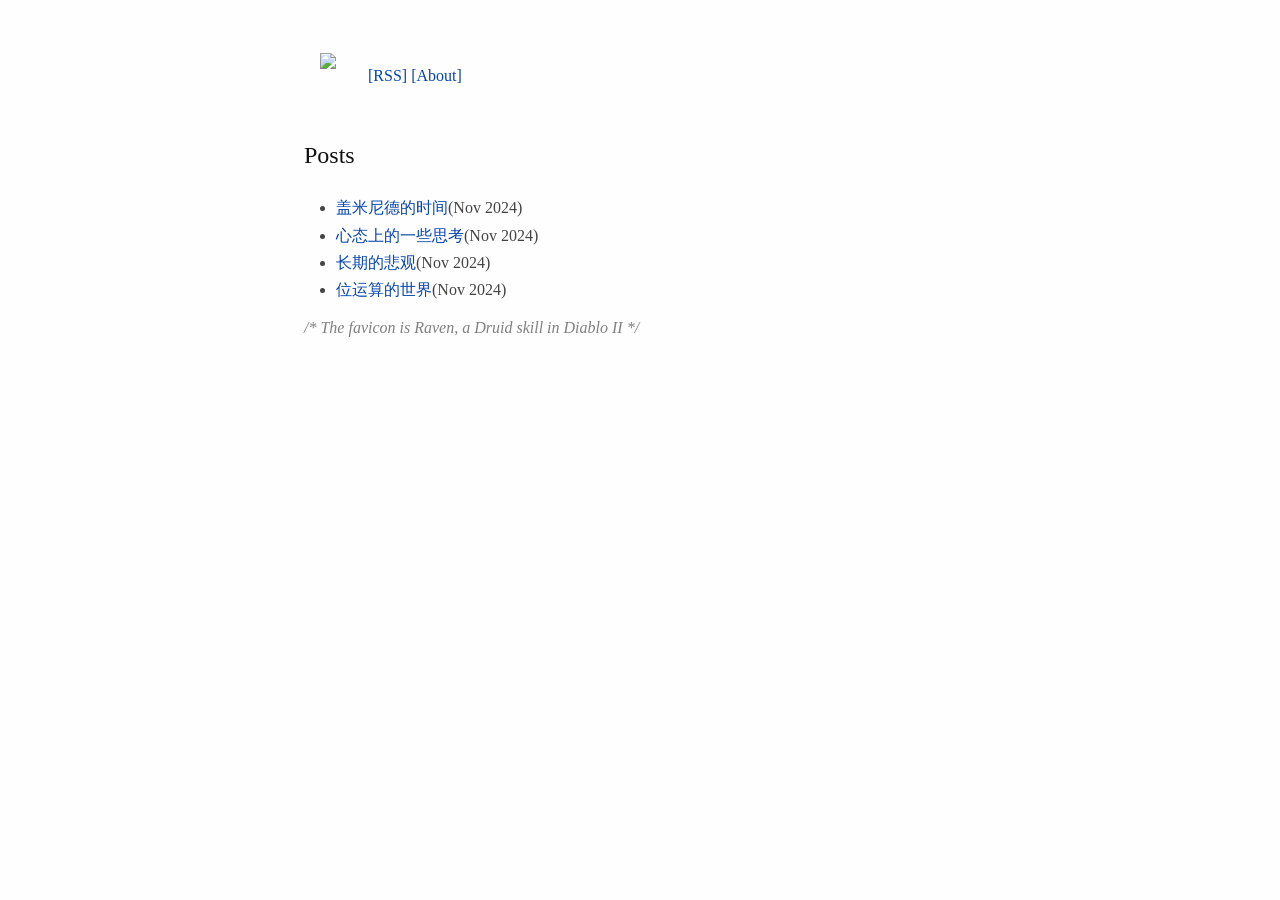
==== index.html @ 66f5a31d "first commit" ====
<!DOCTYPE html>
<html lang="en">

<head>
  <title>Ground Oddity</title>

  <meta charset="utf-8">
  <link rel="stylesheet" type="text/css" href='static/style.css' />
  <!-- The orginal CSS is from https://gist.github.com/killercup/5917178, Thanks! -->
  <link rel="icon" href="/static/favicon.ico" type="image/x-icon" />
  <link rel="shortcut icon" href="/static/favicon.ico" type="image/x-icon" />
  <!-- ; The favicon is
  <a href="http://diablo.wikia.com/wiki/Raven">Raven</a>, a Druid skill in
  <a href="https://en.wikipedia.org/wiki/Diablo_II">Diablo II</a> -->

  <meta name="google-site-verification" content="vAQHjUuTdIGja16wxCarfwIS4qQ4BgKN0xUbLfdHVmY" />
  <meta name="author" content="Jiahao Cai">
  <meta name="viewport" content="width=device-width, initial-scale=1" />

  <!-- Global site tag (gtag.js) - Google Analytics -->
  <script async src="https://www.googletagmanager.com/gtag/js?id=UA-116308654-1"></script>
  <script>
    window.dataLayer = window.dataLayer || [];
    function gtag() { dataLayer.push(arguments); }
    gtag('js', new Date());

    gtag('config', 'UA-116308654-1');
  </script>
</head>

<body>
  <table style="margin-top:1.5em; border: none;">
    <td style="border: none;">
      <a href="#">
        <img src="static/logo.png" align="bottom" style="margin-bottom: 20px;margin-top: 10px;">
      </a>
    </td>
    <td style="border: none; vertical-align: bottom;">
      <a href="atom.xml">[RSS]</a>
      <a href="about.html">[About]</a>
    </td>
  </table>
  <h3>
    Posts
  </h3>
  <ul>
    <li>
      <a class="posts" href="posts/something_interesting.html">盖米尼德的时间</a>(Nov 2024)
    </li>
    <li>
      <a class="posts" href="posts/thought_of_mindset.html">心态上的一些思考</a>(Nov 2024)
    </li>
    <li>
      <a class="posts" href="posts/longterm_pessimism.html">长期的悲观</a>(Nov 2024)
    </li>
    <li>
      <a class="posts" href="posts/the_world_of_bit.html">位运算的世界</a>(Nov 2024)
    </li>
  </ul>



  <div class="clear"></div>
  <div style="position: relative; bottom: 5px">
    <p style="color:gray;"> 
      <i>
        /* The favicon is Raven, a Druid skill in Diablo II */
      </i>
    </p>
  </div>
</body>


</html>
---- static/style.css ----
/*
 * I add this to html files generated with pandoc.
 */

 html {
    font-size: 100%;
    overflow-y: scroll;
    -webkit-text-size-adjust: 100%;
    -ms-text-size-adjust: 100%;
  }
  
  body {
    color: #444;
    font-family: Georgia, Palatino, 'Palatino Linotype', Times, 'Times New Roman', serif;
    font-size: 12px;
    line-height: 1.7;
    padding: 1em;
    margin: auto;
    max-width: 42em;
    background: #fefefe;
  }
  
  a {
    color: #0645ad;
    text-decoration: none;
  }
  
  a:visited {
    color: #0b0080;
  }
  
  a:hover {
    color: #06e;
  }
  
  a:active {
    color: #faa700;
  }
  
  a:focus {
    outline: thin dotted;
  }
  
  *::-moz-selection {
    background: rgba(255, 255, 0, 0.3);
    color: #000;
  }
  
  *::selection {
    background: rgba(255, 255, 0, 0.3);
    color: #000;
  }
  
  a::-moz-selection {
    background: rgba(255, 255, 0, 0.3);
    color: #0645ad;
  }
  
  a::selection {
    background: rgba(255, 255, 0, 0.3);
    color: #0645ad;
  }
  
  p {
    margin: 1em 0;
  }
  
  img {
    max-width: 100%;
  }
  
  h1, h2, h3, h4, h5, h6 {
    color: #111;
    line-height: 125%;
    margin-top: 2em;
    font-weight: normal;
  }
  
  h4, h5, h6 {
    font-weight: bold;
  }
  
  h1 {
    font-size: 2.5em;
  }
  
  h2 {
    font-size: 2em;
  }
  
  h3 {
    font-size: 1.5em;
  }
  
  h4 {
    font-size: 1.2em;
  }
  
  h5 {
    font-size: 1em;
  }
  
  h6 {
    font-size: 0.9em;
  }
  
  blockquote {
    color: #666666;
    margin: 0;
    padding-left: 3em;
    border-left: 0.5em #EEE solid;
  }
  
  hr {
    display: block;
    height: 2px;
    border: 0;
    border-top: 1px solid #aaa;
    border-bottom: 1px solid #eee;
    margin: 1em 0;
    padding: 0;
  }
  
  pre, code, kbd, samp {
    color: #000;
    font-family: monospace, monospace;
    _font-family: 'courier new', monospace;
    font-size: 0.98em;
  }
  
  pre {
    white-space: pre;
    white-space: pre-wrap;
    word-wrap: break-word;
  }
  
  b, strong {
    font-weight: bold;
  }
  
  dfn {
    font-style: italic;
  }
  
  ins {
    background: #ff9;
    color: #000;
    text-decoration: none;
  }
  
  mark {
    background: #ff0;
    color: #000;
    font-style: italic;
    font-weight: bold;
  }
  
  sub, sup {
    font-size: 75%;
    line-height: 0;
    position: relative;
    vertical-align: baseline;
  }
  
  sup {
    top: -0.5em;
  }
  
  sub {
    bottom: -0.25em;
  }
  
  ul, ol {
    margin: 1em 0;
    padding: 0 0 0 2em;
  }
  
  li p:last-child {
    margin-bottom: 0;
  }
  
  ul ul, ol ol {
    margin: .3em 0;
  }
  
  dl {
    margin-bottom: 1em;
  }
  
  dt {
    font-weight: bold;
    margin-bottom: .8em;
  }
  
  dd {
    margin: 0 0 .8em 2em;
  }
  
  dd:last-child {
    margin-bottom: 0;
  }
  
  img {
    border: 0;
    -ms-interpolation-mode: bicubic;
    vertical-align: middle;
  }
  
  figure {
    display: block;
    text-align: center;
    margin: 1em 0;
  }
  
  figure img {
    border: none;
    margin: 0 auto;
  }
  
  figcaption {
    font-size: 0.8em;
    font-style: italic;
    margin: 0 0 .8em;
  }
  
  table {
    margin-bottom: 2em;
    border-bottom: 1px solid #ddd;
    border-right: 1px solid #ddd;
    border-spacing: 0;
    border-collapse: collapse;
  }
  
  table th {
    padding: .2em 1em;
    background-color: #eee;
    border-top: 1px solid #ddd;
    border-left: 1px solid #ddd;
  }
  
  table td {
    padding: .2em 1em;
    border-top: 1px solid #ddd;
    border-left: 1px solid #ddd;
    vertical-align: top;
  }
  
  .author {
    font-size: 1.2em;
    text-align: center;
  }
  
  @media only screen and (min-width: 480px) {
    body {
      font-size: 14px;
    }
  }
  @media only screen and (min-width: 768px) {
    body {
      font-size: 16px;
    }
  }
  @media print {
    * {
      background: transparent !important;
      color: black !important;
      filter: none !important;
      -ms-filter: none !important;
    }
  
    body {
      font-size: 12pt;
      max-width: 100%;
    }
  
    a, a:visited {
      text-decoration: underline;
    }
  
    hr {
      height: 1px;
      border: 0;
      border-bottom: 1px solid black;
    }
  
    a[href]:after {
      content: " (" attr(href) ")";
    }
  
    abbr[title]:after {
      content: " (" attr(title) ")";
    }
  
    .ir a:after, a[href^="javascript:"]:after, a[href^="#"]:after {
      content: "";
    }
  
    pre, blockquote {
      border: 1px solid #999;
      padding-right: 1em;
      page-break-inside: avoid;
    }
  
    tr, img {
      page-break-inside: avoid;
    }
  
    img {
      max-width: 100% !important;
    }
  
    @page :left {
      margin: 15mm 20mm 15mm 10mm;
  }
  
    @page :right {
      margin: 15mm 10mm 15mm 20mm;
  }
  
    p, h2, h3 {
      orphans: 3;
      widows: 3;
    }
  
    h2, h3 {
      page-break-after: avoid;
    }
  }
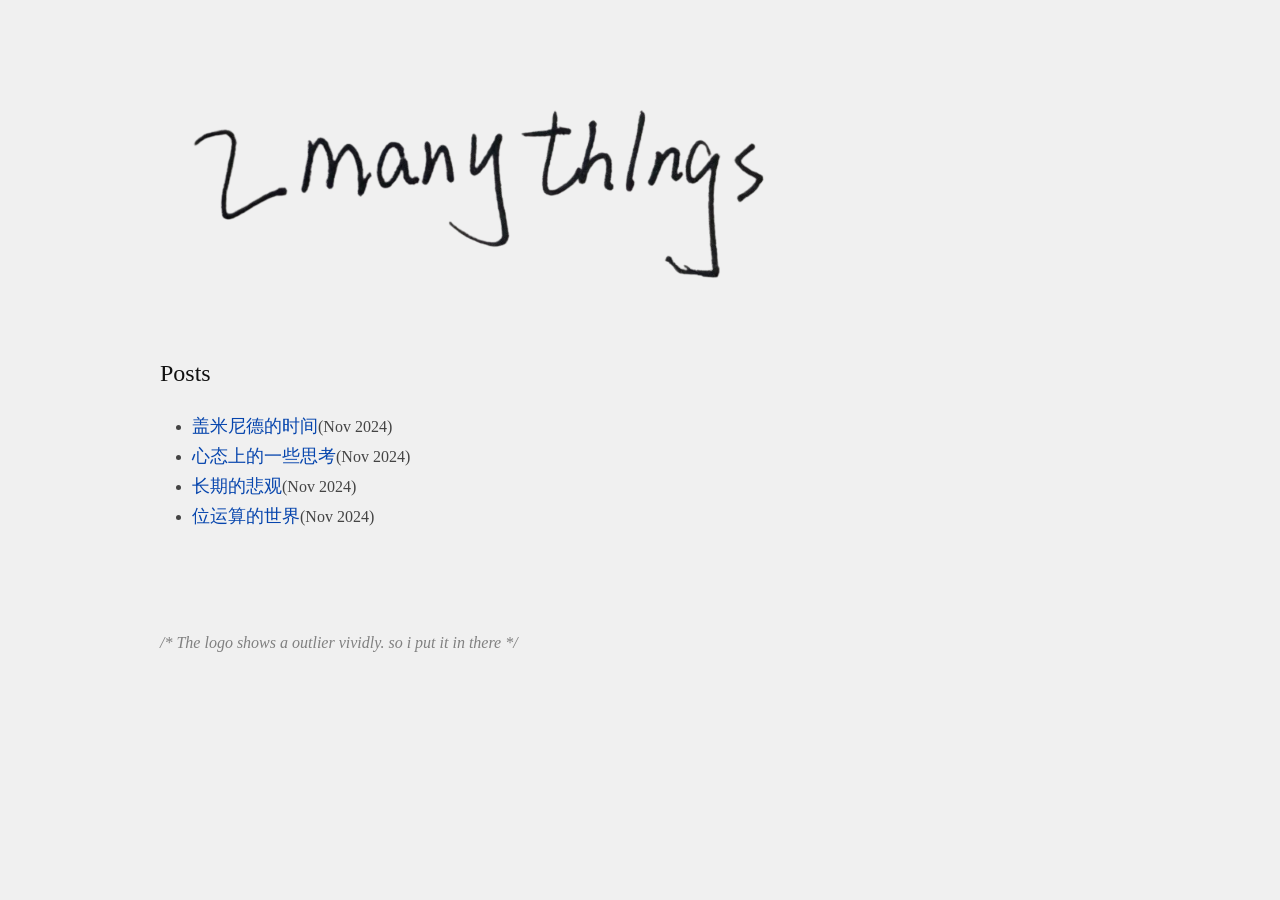
==== commit 8c5f98ba: "update01-24-11-27" ====
--- a/index.html
+++ b/index.html
@@ -2,10 +2,10 @@
 <html lang="en">
 
 <head>
-  <title>Ground Oddity</title>
+  <title>Outlier</title>
 
   <meta charset="utf-8">
-  <link rel="stylesheet" type="text/css" href='static/style.css' />
+  <link rel="stylesheet" href="static/style.css" />
   <!-- The orginal CSS is from https://gist.github.com/killercup/5917178, Thanks! -->
   <link rel="icon" href="/static/favicon.ico" type="image/x-icon" />
   <link rel="shortcut icon" href="/static/favicon.ico" type="image/x-icon" />
@@ -32,12 +32,10 @@
   <table style="margin-top:1.5em; border: none;">
     <td style="border: none;">
       <a href="#">
-        <img src="static/logo.png" align="bottom" style="margin-bottom: 20px;margin-top: 10px;">
+        <img src="static/theme.png" align="bottom" style="margin-bottom: 20px;margin-top: 10px;">
       </a>
     </td>
     <td style="border: none; vertical-align: bottom;">
-      <a href="atom.xml">[RSS]</a>
-      <a href="about.html">[About]</a>
     </td>
   </table>
   <h3>
@@ -64,7 +62,7 @@
   <div style="position: relative; bottom: 5px">
     <p style="color:gray;"> 
       <i>
-        /* The favicon is Raven, a Druid skill in Diablo II */
+        /* The logo shows a outlier vividly. so i put it in there */
       </i>
     </p>
   </div>
--- a/static/style.css
+++ b/static/style.css
@@ -1,328 +1,428 @@
+div.outer {
+  margin: 2% 5% 2% 5%;
+}
+
+body.mobile div.outer {
+  margin: 2% 0% 2% 0%;
+}
+
+a.footnote {
+  font-weight: bold;
+  font-size: 120%;
+  text-decoration: none;
+}
+
+div.inner {
+  margin: 0% 14%;
+  padding: 2% 8% 4% 8%; 
+  border: 1px solid LightGrey;
+}
+
+body.mobile div.inner {
+  margin: 0;
+  padding: 2% 4% 4% 4%;
+}
+
+p.quote{
+  float: right;
+  position: relative;
+  height: 0;    
+}
+
+pre.samp {
+  border-style:outset;
+  /* background-color:#FFF8DC; */
+  background-color: #F4F4A4;
+  line-height :150%;
+  font-size      : 90%;
+  font-family:   Inconsolata, Consolas, "DEJA VU SANS MONO", "DROID SANS MONO", Proggy, monospace;
+  margin-top   : 20px;
+  margin-bottom : 20px;
+  padding-top: 7px;
+  padding-bottom: 7px;
+  padding-left: 7px;
+}
+
+pre.text {
+  border-style:outset;
+  background-color:#F4F4A4;
+  line-height :150%;
+  font-size      : 90%;
+  font-family:   Inconsolata, Consolas, "DEJA VU SANS MONO", "DROID SANS MONO", Proggy, monospace;
+  margin-top   : 20px;
+  margin-bottom : 20px;
+  /* padding-top: 7px; */
+  /* padding-bottom: 7px; */
+  /* padding-left: 7px; */
+  padding: 14px;
+}
+
+pre.o {
+  line-height :150%;
+  font-size      : 90%;
+  font-family:   monospace;
+}
+
+div.sourceCode {
+  border-style:outset;
+  /* background-color:#FFF8DC; */
+  background-color: #F4F4A4;
+  line-height :150%;
+  font-size      : 90%;
+  font-family:   Inconsolata, Consolas, "DEJA VU SANS MONO", "DROID SANS MONO", Proggy, monospace;
+  margin-top   : 20px;
+  margin-bottom : 20px;
+  padding-top: 7px;
+  padding-bottom: 7px;
+  padding-left: 7px;
+}
+
 /*
  * I add this to html files generated with pandoc.
  */
 
- html {
-    font-size: 100%;
-    overflow-y: scroll;
-    -webkit-text-size-adjust: 100%;
-    -ms-text-size-adjust: 100%;
-  }
-  
+html {
+  font-size: 100%;
+  overflow-y: scroll;
+  -webkit-text-size-adjust: 100%;
+  -ms-text-size-adjust: 100%;
+}
+
+
+body {
+  color: #444;
+  font-family: Georgia, Palatino, 'Palatino Linotype', Times, 'Times New Roman', serif;
+  font-size: 12px;
+  line-height: 1.7;
+  padding: 1em;
+  margin: auto;
+  max-width: 60em;
+  background: #f0f0f0;
+  /* background: #fefefe; */
+}
+
+a {
+  color: #0645ad;
+  text-decoration: underline;
+}
+
+a.posts {
+  font-size: 1.1em;
+  text-decoration: none;
+}
+
+a:visited {
+  color: #0b0080;
+}
+
+a:hover {
+  color: #06e;
+}
+
+a:active {
+  color: #faa700;
+}
+
+a:focus {
+  outline: thin dotted;
+}
+
+*::-moz-selection {
+  background: rgba(162, 163, 163, 0.877);
+  color: #000;
+}
+
+*::selection {
+  background: rgba(162, 163, 163, 0.877);
+  color: #000;
+}
+
+a::-moz-selection {
+  background: rgba(162, 163, 163, 0.877);
+  color: #0645ad;
+}
+
+a::selection {
+  background: rgba(162, 163, 163, 0.877);
+  color: #0645ad;
+}
+
+p {
+  margin: 1em 0;
+}
+
+img {
+  max-width: 100%;
+}
+
+h1, h2, h3, h4, h5, h6 {
+  color: #111;
+  line-height: 125%;
+  margin-top:0.5em;
+  font-weight: normal;
+}
+
+h4, h5, h6 {
+  font-weight: bold;
+}
+
+h1 {
+  font-size: 2.5em;
+}
+
+h2 {
+  font-size: 2em;
+}
+
+h3 {
+  font-size: 1.5em;
+}
+
+h4 {
+  font-size: 1.2em;
+}
+
+h5 {
+  font-size: 1em;
+}
+
+h6 {
+  font-size: 0.9em;
+}
+
+blockquote {
+  color: #666666;
+  margin: 0;
+  padding-left: 3em;
+  /* border-left: 0.5em #EEE solid; */
+  border-left: 0.5em rgb(216, 215, 215) solid;
+}
+
+hr {
+  display: block;
+  height: 2px;
+  border: 0;
+  border-top: 1px solid #aaa;
+  border-bottom: 1px solid #eee;
+  margin: 1em 0;
+  padding: 0;
+}
+
+pre, code, kbd, samp {
+  color: #000;
+  font-family: monospace, monospace;
+  _font-family: 'courier new', monospace;
+  font-size: 0.98em;
+}
+
+pre {
+  white-space: pre;
+  white-space: pre-wrap;
+  word-wrap: break-word;
+}
+
+b, strong {
+  font-weight: bold;
+}
+
+dfn {
+  font-style: italic;
+}
+
+ins {
+  background: #ff9;
+  color: #000;
+  text-decoration: none;
+}
+
+mark {
+  background: #ff0;
+  color: #000;
+  font-style: italic;
+  font-weight: bold;
+}
+
+sub, sup {
+  font-size: 75%;
+  line-height: 0;
+  position: relative;
+  vertical-align: baseline;
+}
+
+sup {
+  top: -0.5em;
+}
+
+sub {
+  bottom: -0.25em;
+}
+
+ul, ol {
+  margin: 1em 0;
+  padding: 0 0 0 2em;
+}
+
+li p:last-child {
+  margin-bottom: 0;
+}
+
+ul ul, ol ol {
+  margin: .3em 0;
+}
+
+dl {
+  margin-bottom: 1em;
+}
+
+dt {
+  font-weight: bold;
+  margin-bottom: .8em;
+}
+
+dd {
+  margin: 0 0 .8em 2em;
+}
+
+dd:last-child {
+  margin-bottom: 0;
+}
+
+img {
+  border: 0;
+  -ms-interpolation-mode: bicubic;
+  vertical-align: middle;
+}
+
+figure {
+  display: block;
+  text-align: center;
+  margin: 1em 0;
+}
+
+figure img {
+  border: none;
+  margin: 0 auto;
+}
+
+figcaption {
+  font-size: 0.8em;
+  font-style: italic;
+  margin: 0 0 .8em;
+}
+
+table {
+  margin-bottom: 2em;
+  border-bottom: 1px solid #999;
+  border-right: 1px solid #999;
+  border-spacing: 0;
+  border-collapse: collapse;
+}
+
+table th {
+  padding: .2em 1em;
+  background-color: #eee;
+  border-top: 1px solid #999;
+  border-left: 1px solid #999;
+}
+
+table td {
+  padding: .2em 1em;
+  border-top: 1px solid #999;
+  border-left: 1px solid #999;
+  vertical-align: top;
+}
+
+.author {
+  font-size: 1.2em;
+  text-align: center;
+}
+
+@media only screen and (min-width: 480px) {
   body {
-    color: #444;
-    font-family: Georgia, Palatino, 'Palatino Linotype', Times, 'Times New Roman', serif;
-    font-size: 12px;
-    line-height: 1.7;
-    padding: 1em;
-    margin: auto;
-    max-width: 42em;
-    background: #fefefe;
-  }
-  
-  a {
-    color: #0645ad;
-    text-decoration: none;
-  }
-  
-  a:visited {
-    color: #0b0080;
-  }
-  
-  a:hover {
-    color: #06e;
-  }
-  
-  a:active {
-    color: #faa700;
-  }
-  
-  a:focus {
-    outline: thin dotted;
-  }
-  
-  *::-moz-selection {
-    background: rgba(255, 255, 0, 0.3);
-    color: #000;
-  }
-  
-  *::selection {
-    background: rgba(255, 255, 0, 0.3);
-    color: #000;
-  }
-  
-  a::-moz-selection {
-    background: rgba(255, 255, 0, 0.3);
-    color: #0645ad;
-  }
-  
-  a::selection {
-    background: rgba(255, 255, 0, 0.3);
-    color: #0645ad;
-  }
-  
-  p {
-    margin: 1em 0;
-  }
-  
+    font-size: 14px;
+  }
+}
+@media only screen and (min-width: 768px) {
+  body {
+    font-size: 16px;
+  }
+}
+@media print {
+  * {
+    background: transparent !important;
+    color: black !important;
+    filter: none !important;
+    -ms-filter: none !important;
+  }
+
+  body {
+    font-size: 12pt;
+    max-width: 100%;
+  }
+
+  a, a:visited {
+    text-decoration: underline;
+  }
+
+  hr {
+    height: 1px;
+    border: 0;
+    border-bottom: 1px solid black;
+  }
+
+  a[href]:after {
+    content: " (" attr(href) ")";
+  }
+
+  abbr[title]:after {
+    content: " (" attr(title) ")";
+  }
+
+  .ir a:after, a[href^="javascript:"]:after, a[href^="#"]:after {
+    content: "";
+  }
+
+  pre, blockquote {
+    border: 1px solid #999;
+    padding-right: 1em;
+    page-break-inside: avoid;
+  }
+
+  tr, img {
+    page-break-inside: avoid;
+  }
+
   img {
-    max-width: 100%;
-  }
-  
-  h1, h2, h3, h4, h5, h6 {
-    color: #111;
-    line-height: 125%;
-    margin-top: 2em;
-    font-weight: normal;
-  }
-  
-  h4, h5, h6 {
-    font-weight: bold;
-  }
-  
-  h1 {
-    font-size: 2.5em;
-  }
-  
-  h2 {
-    font-size: 2em;
-  }
-  
-  h3 {
-    font-size: 1.5em;
-  }
-  
-  h4 {
-    font-size: 1.2em;
-  }
-  
-  h5 {
-    font-size: 1em;
-  }
-  
-  h6 {
-    font-size: 0.9em;
-  }
-  
-  blockquote {
-    color: #666666;
-    margin: 0;
-    padding-left: 3em;
-    border-left: 0.5em #EEE solid;
-  }
-  
-  hr {
-    display: block;
-    height: 2px;
-    border: 0;
-    border-top: 1px solid #aaa;
-    border-bottom: 1px solid #eee;
-    margin: 1em 0;
-    padding: 0;
-  }
-  
-  pre, code, kbd, samp {
-    color: #000;
-    font-family: monospace, monospace;
-    _font-family: 'courier new', monospace;
-    font-size: 0.98em;
-  }
-  
-  pre {
-    white-space: pre;
-    white-space: pre-wrap;
-    word-wrap: break-word;
-  }
-  
-  b, strong {
-    font-weight: bold;
-  }
-  
-  dfn {
-    font-style: italic;
-  }
-  
-  ins {
-    background: #ff9;
-    color: #000;
-    text-decoration: none;
-  }
-  
-  mark {
-    background: #ff0;
-    color: #000;
-    font-style: italic;
-    font-weight: bold;
-  }
-  
-  sub, sup {
-    font-size: 75%;
-    line-height: 0;
-    position: relative;
-    vertical-align: baseline;
-  }
-  
-  sup {
-    top: -0.5em;
-  }
-  
-  sub {
-    bottom: -0.25em;
-  }
-  
-  ul, ol {
-    margin: 1em 0;
-    padding: 0 0 0 2em;
-  }
-  
-  li p:last-child {
-    margin-bottom: 0;
-  }
-  
-  ul ul, ol ol {
-    margin: .3em 0;
-  }
-  
-  dl {
-    margin-bottom: 1em;
-  }
-  
-  dt {
-    font-weight: bold;
-    margin-bottom: .8em;
-  }
-  
-  dd {
-    margin: 0 0 .8em 2em;
-  }
-  
-  dd:last-child {
-    margin-bottom: 0;
-  }
-  
-  img {
-    border: 0;
-    -ms-interpolation-mode: bicubic;
-    vertical-align: middle;
-  }
-  
-  figure {
-    display: block;
-    text-align: center;
-    margin: 1em 0;
-  }
-  
-  figure img {
-    border: none;
-    margin: 0 auto;
-  }
-  
-  figcaption {
-    font-size: 0.8em;
-    font-style: italic;
-    margin: 0 0 .8em;
-  }
-  
-  table {
-    margin-bottom: 2em;
-    border-bottom: 1px solid #ddd;
-    border-right: 1px solid #ddd;
-    border-spacing: 0;
-    border-collapse: collapse;
-  }
-  
-  table th {
-    padding: .2em 1em;
-    background-color: #eee;
-    border-top: 1px solid #ddd;
-    border-left: 1px solid #ddd;
-  }
-  
-  table td {
-    padding: .2em 1em;
-    border-top: 1px solid #ddd;
-    border-left: 1px solid #ddd;
-    vertical-align: top;
-  }
-  
-  .author {
-    font-size: 1.2em;
-    text-align: center;
-  }
-  
-  @media only screen and (min-width: 480px) {
-    body {
-      font-size: 14px;
-    }
-  }
-  @media only screen and (min-width: 768px) {
-    body {
-      font-size: 16px;
-    }
-  }
-  @media print {
-    * {
-      background: transparent !important;
-      color: black !important;
-      filter: none !important;
-      -ms-filter: none !important;
-    }
-  
-    body {
-      font-size: 12pt;
-      max-width: 100%;
-    }
-  
-    a, a:visited {
-      text-decoration: underline;
-    }
-  
-    hr {
-      height: 1px;
-      border: 0;
-      border-bottom: 1px solid black;
-    }
-  
-    a[href]:after {
-      content: " (" attr(href) ")";
-    }
-  
-    abbr[title]:after {
-      content: " (" attr(title) ")";
-    }
-  
-    .ir a:after, a[href^="javascript:"]:after, a[href^="#"]:after {
-      content: "";
-    }
-  
-    pre, blockquote {
-      border: 1px solid #999;
-      padding-right: 1em;
-      page-break-inside: avoid;
-    }
-  
-    tr, img {
-      page-break-inside: avoid;
-    }
-  
-    img {
-      max-width: 100% !important;
-    }
-  
-    @page :left {
-      margin: 15mm 20mm 15mm 10mm;
-  }
-  
-    @page :right {
-      margin: 15mm 10mm 15mm 20mm;
-  }
-  
-    p, h2, h3 {
-      orphans: 3;
-      widows: 3;
-    }
-  
-    h2, h3 {
-      page-break-after: avoid;
-    }
-  }+    max-width: 100% !important;
+  }
+
+  @page :left {
+    margin: 15mm 20mm 15mm 10mm;
+}
+
+  @page :right {
+    margin: 15mm 10mm 15mm 20mm;
+}
+
+  p, h2, h3 {
+    orphans: 3;
+    widows: 3;
+  }
+
+  h2, h3 {
+    page-break-after: avoid;
+  }
+}
+
+.footer {
+  margin-top: 50pt;
+  position: fixed;
+  left: 0;
+  bottom: 0;
+  width: 100%;
+  background-color: #a8a8a8;
+  color: white;
+  text-align: center;
+}
+
+.clear { clear: both; height: 70px; }
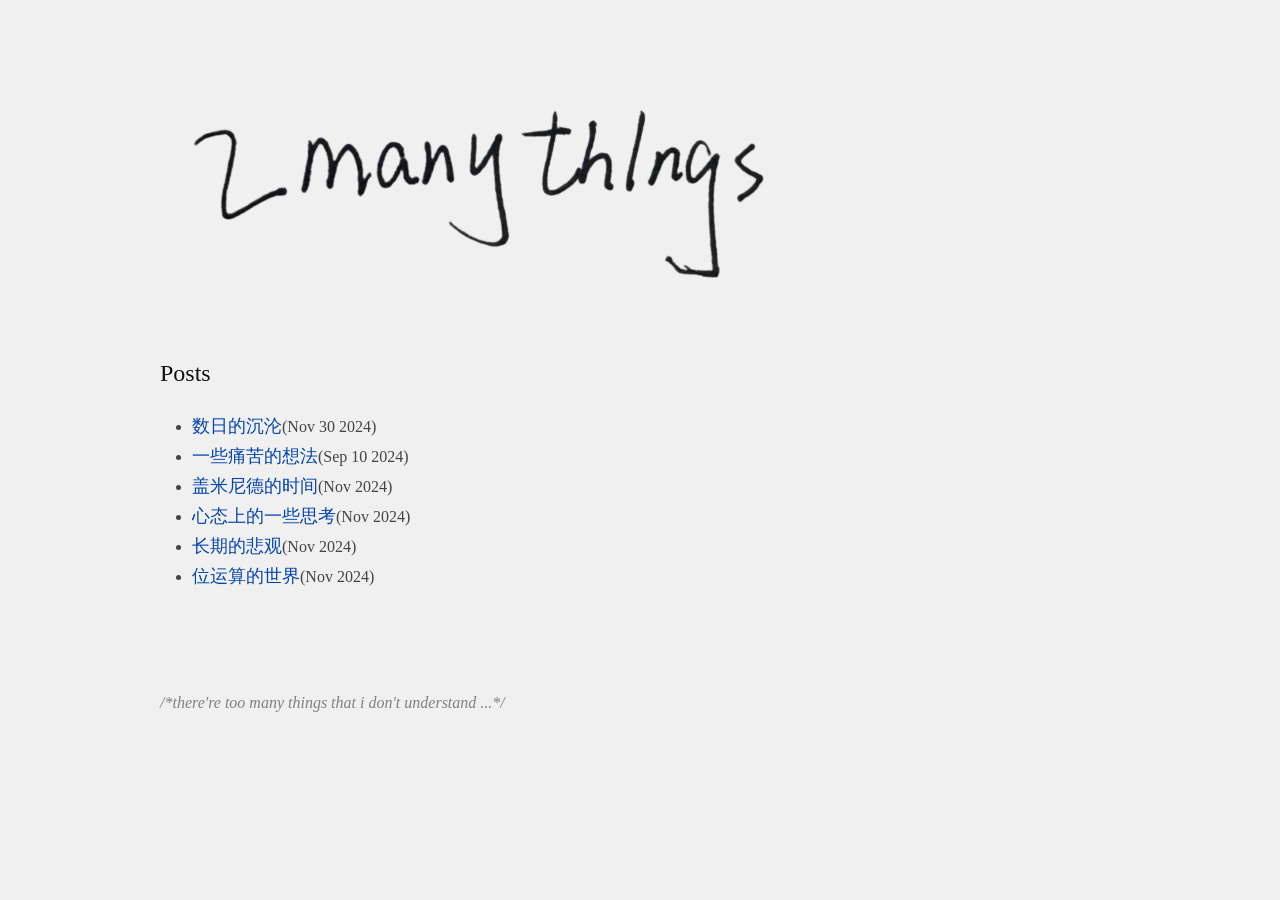
==== commit 180b0674: "update_24_11_30" ====
--- a/index.html
+++ b/index.html
@@ -2,7 +2,7 @@
 <html lang="en">
 
 <head>
-  <title>Outlier</title>
+  <title>2manyth1ngs</title>
 
   <meta charset="utf-8">
   <link rel="stylesheet" href="static/style.css" />
@@ -43,6 +43,12 @@
   </h3>
   <ul>
     <li>
+      <a class="posts" href="posts/fall_in_these_days.html">数日的沉沦</a>(Nov 30 2024)
+    </li>
+    <li>
+      <a class="posts" href="posts/miserable_thought.html">一些痛苦的想法</a>(Sep 10 2024)
+    </li>
+    <li>
       <a class="posts" href="posts/something_interesting.html">盖米尼德的时间</a>(Nov 2024)
     </li>
     <li>
@@ -62,7 +68,7 @@
   <div style="position: relative; bottom: 5px">
     <p style="color:gray;"> 
       <i>
-        /* The logo shows a outlier vividly. so i put it in there */
+        /*there're too many things that i don't understand ...*/
       </i>
     </p>
   </div>
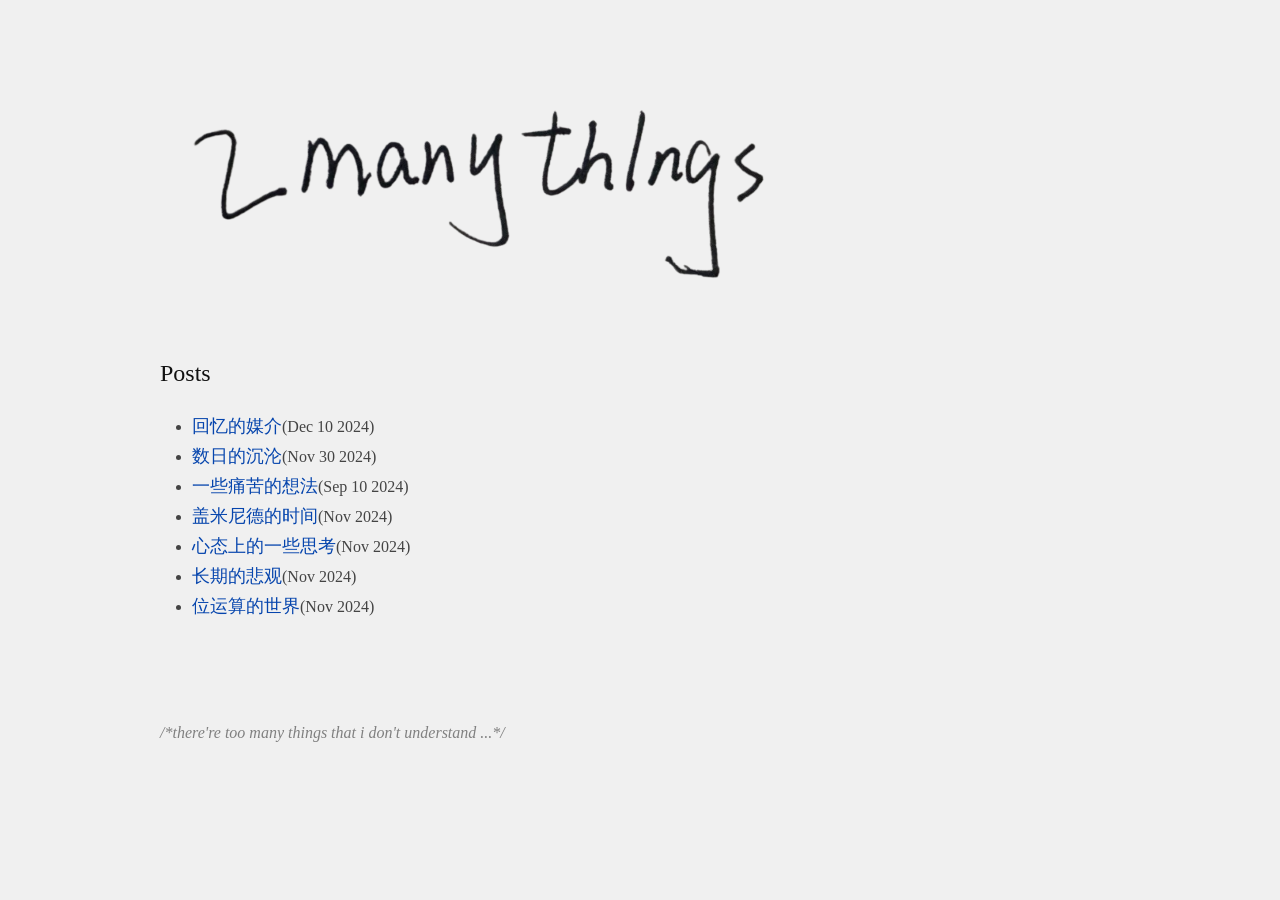
==== commit 07111a7a: "update 24/12/10" ====
--- a/index.html
+++ b/index.html
@@ -43,6 +43,9 @@
   </h3>
   <ul>
     <li>
+      <a class="posts" href="posts/media_of_memories.html">回忆的媒介</a>(Dec 10 2024)
+    </li>
+    <li>
       <a class="posts" href="posts/fall_in_these_days.html">数日的沉沦</a>(Nov 30 2024)
     </li>
     <li>
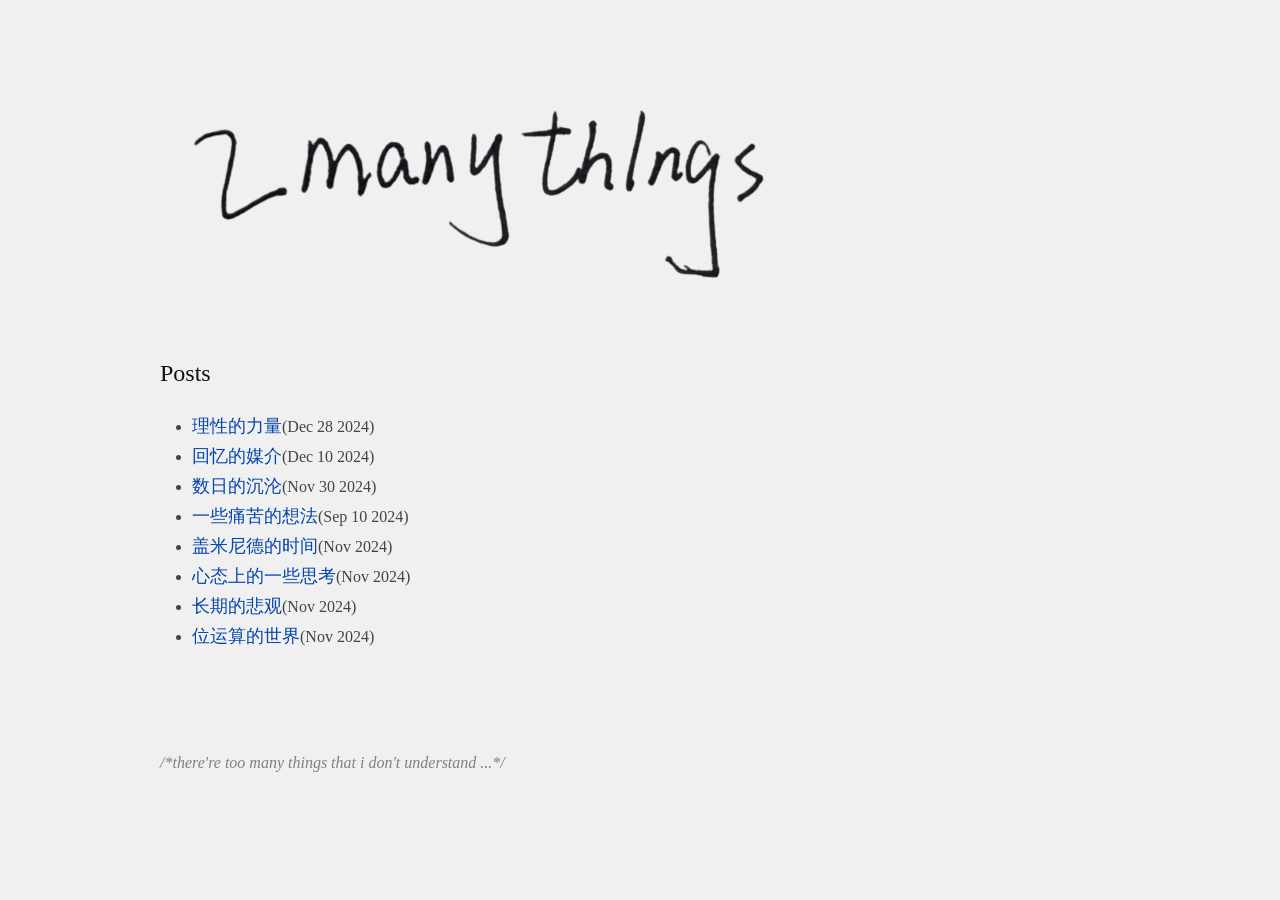
==== commit 0bb367bb: "update_24_12_28 update a new blog "power_of_rationality"" ====
--- a/index.html
+++ b/index.html
@@ -43,6 +43,9 @@
   </h3>
   <ul>
     <li>
+      <a class="posts" href="posts/power_of_rationality.html">理性的力量</a>(Dec 28 2024)
+    </li>
+    <li>
       <a class="posts" href="posts/media_of_memories.html">回忆的媒介</a>(Dec 10 2024)
     </li>
     <li>
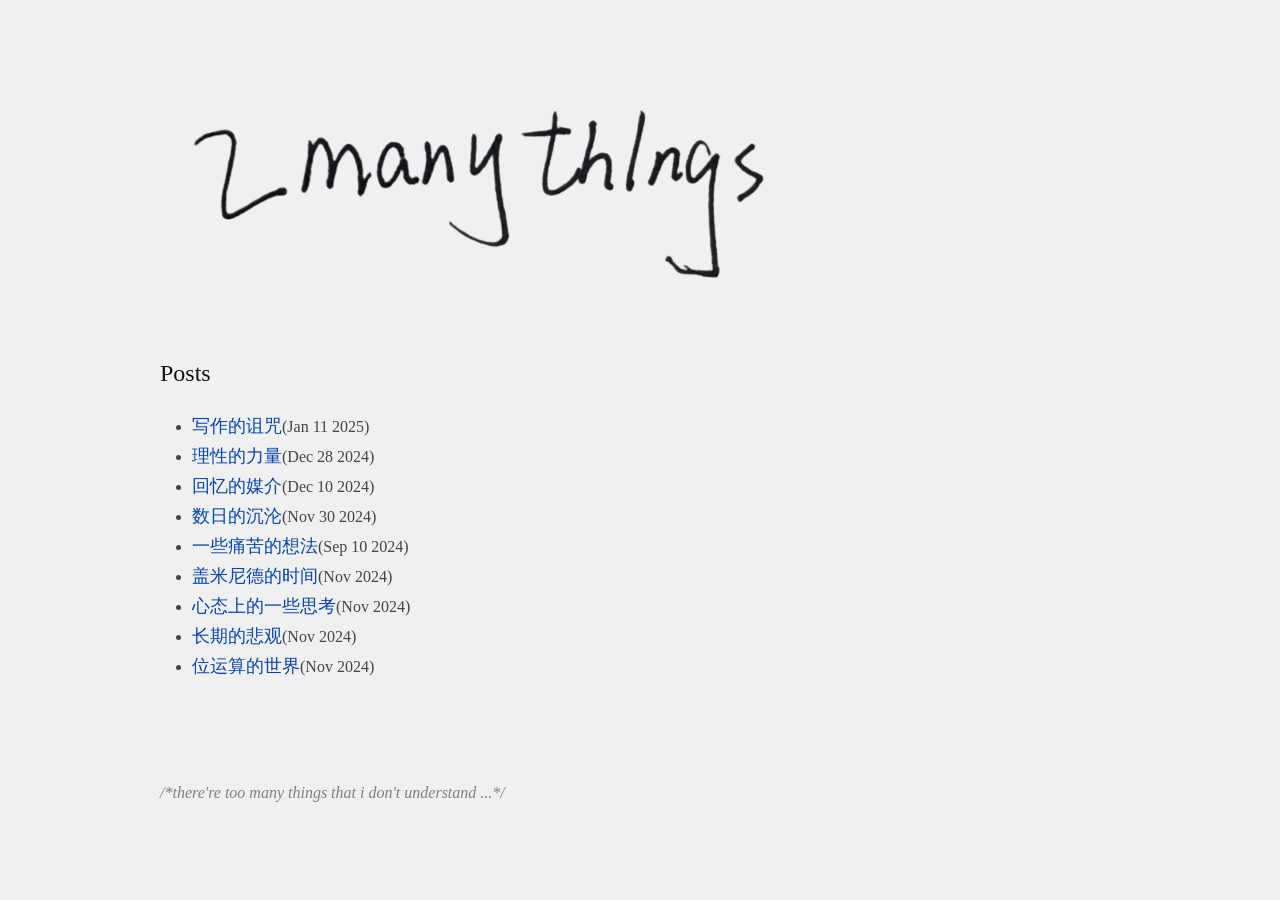
==== commit d446f688: "update 25/1/11" ====
--- a/index.html
+++ b/index.html
@@ -43,6 +43,9 @@
   </h3>
   <ul>
     <li>
+      <a class="posts" href="posts/curse_of_writing.html">写作的诅咒</a>(Jan 11 2025)
+    </li>
+    <li>
       <a class="posts" href="posts/power_of_rationality.html">理性的力量</a>(Dec 28 2024)
     </li>
     <li>
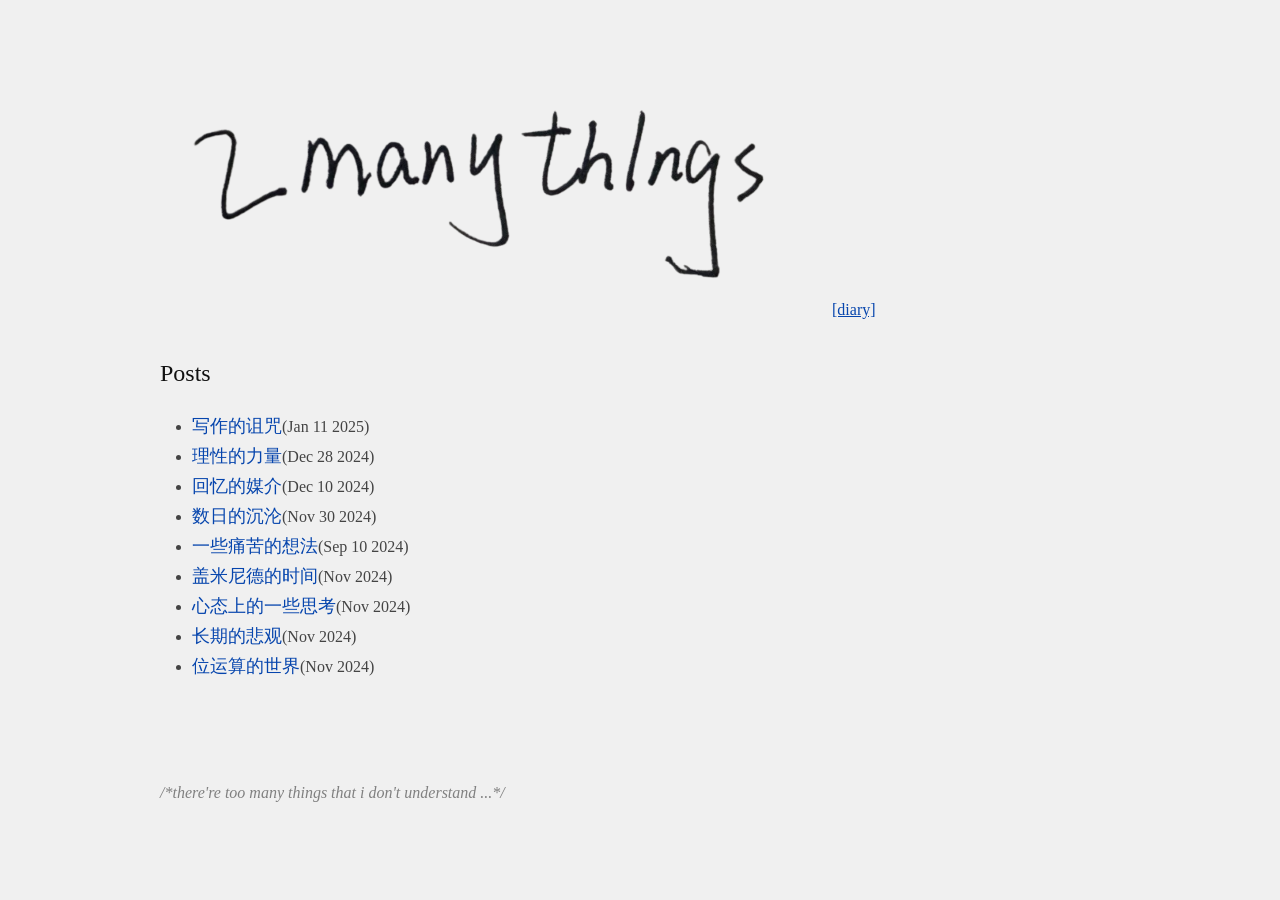
==== commit c357e0fb: "update Feb 2025 加入了日记" ====
--- a/index.html
+++ b/index.html
@@ -14,7 +14,7 @@
   <a href="https://en.wikipedia.org/wiki/Diablo_II">Diablo II</a> -->
 
   <meta name="google-site-verification" content="vAQHjUuTdIGja16wxCarfwIS4qQ4BgKN0xUbLfdHVmY" />
-  <meta name="author" content="Jiahao Cai">
+  <meta name="author" content="Junyu Ke">
   <meta name="viewport" content="width=device-width, initial-scale=1" />
 
   <!-- Global site tag (gtag.js) - Google Analytics -->
@@ -36,6 +36,7 @@
       </a>
     </td>
     <td style="border: none; vertical-align: bottom;">
+      <a href="posts/diary.html">[diary]</a>
     </td>
   </table>
   <h3>
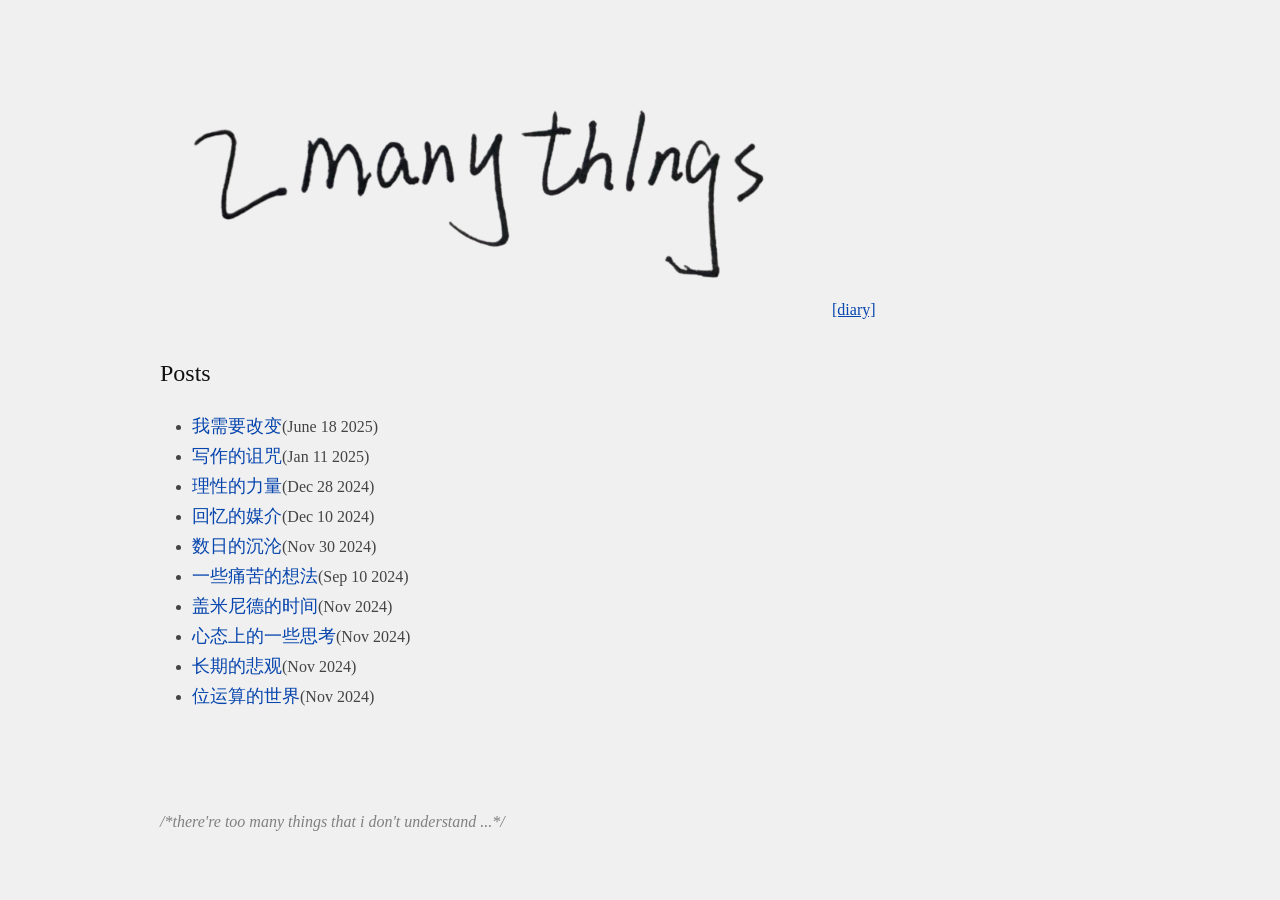
==== commit 5645c13f: "我需要改变 加入我需要改变这篇文章" ====
--- a/index.html
+++ b/index.html
@@ -44,6 +44,9 @@
   </h3>
   <ul>
     <li>
+      <a class="posts" href="posts/i_need_change.html">我需要改变</a>(June 18 2025)
+    </li>
+    <li>
       <a class="posts" href="posts/curse_of_writing.html">写作的诅咒</a>(Jan 11 2025)
     </li>
     <li>
